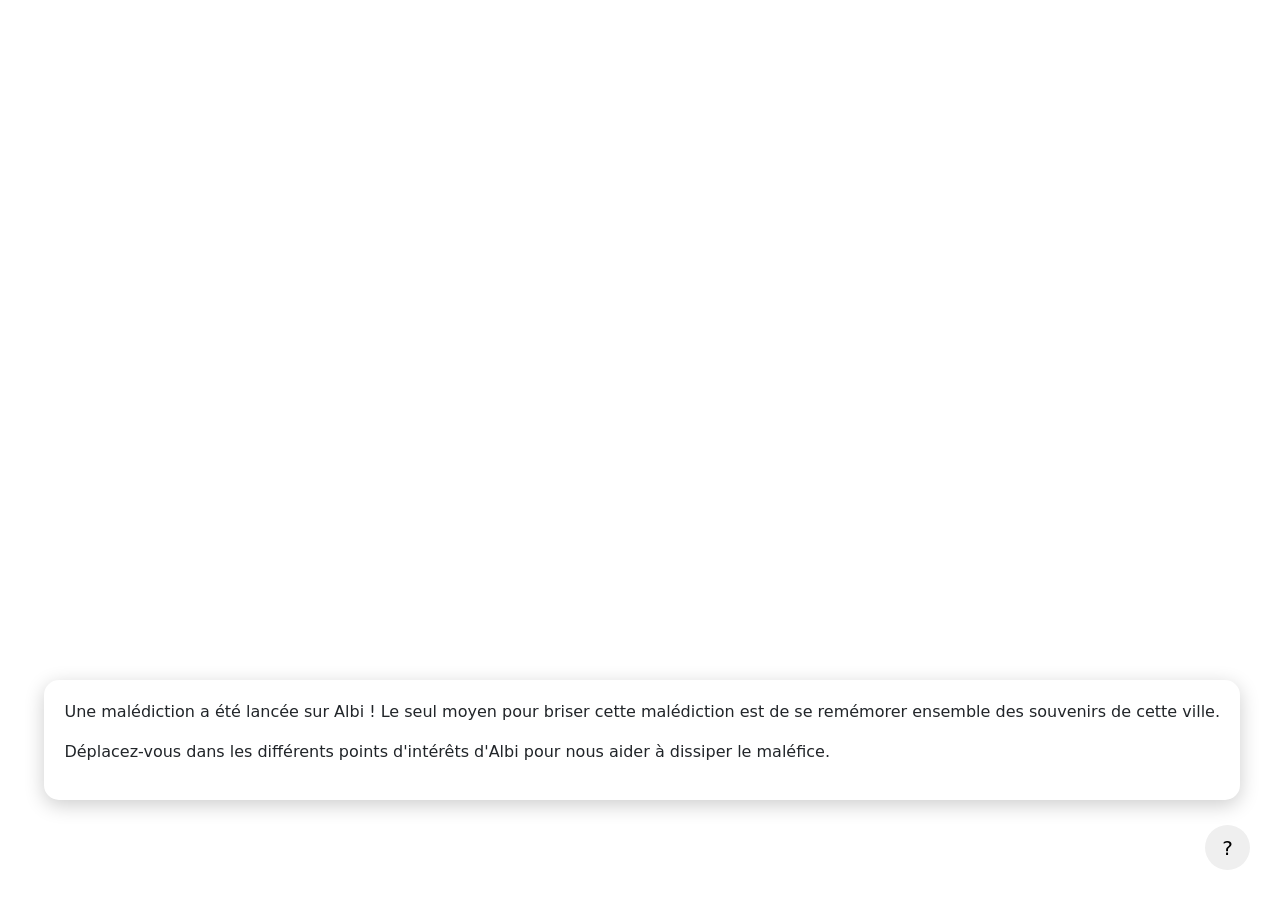
==== index.html @ 23afa2ca "implémentation du slider pour la panneau des marqueurs" ====
<!DOCTYPE HTML>
<html>
	<head>
		<title>Bicentenaires de photographie</title>
		<meta charset="utf-8" />
		<meta name="viewport" content="width=device-width, initial-scale=1, user-scalable=no" />
        <!-- Bootstrap CDN -->
		<link href="https://cdn.jsdelivr.net/npm/bootstrap@5.3.8/dist/css/bootstrap.min.css" rel="stylesheet" integrity="sha384-sRIl4kxILFvY47J16cr9ZwB07vP4J8+LH7qKQnuqkuIAvNWLzeN8tE5YBujZqJLB" crossorigin="anonymous">
		<script src="https://cdn.jsdelivr.net/npm/bootstrap@5.3.8/dist/js/bootstrap.bundle.min.js" integrity="sha384-FKyoEForCGlyvwx9Hj09JcYn3nv7wiPVlz7YYwJrWVcXK/BmnVDxM+D2scQbITxI" crossorigin="anonymous"></script>
		<script src="https://cdn.jsdelivr.net/npm/masonry-layout@4.2.2/dist/masonry.pkgd.min.js" integrity="sha384-GNFwBvfVxBkLMJpYMOABq3c+d3KnQxudP/mGPkzpZSTYykLBNsZEnG2D9G/X/+7D" crossorigin="anonymous" async></script>
        <!-- Phosphor's CSS -->
        <link rel="stylesheet" type="text/css" href="https://cdn.jsdelivr.net/npm/@phosphor-icons/web@2.1.1/src/regular/style.css" />
        <link rel="stylesheet" type="text/css" href="https://cdn.jsdelivr.net/npm/@phosphor-icons/web@2.1.1/src/fill/style.css" />
        <!-- Application's CSS -->
        <link rel="stylesheet" href="style/index.css" />
        <!-- Leaflet's CSS -->
        <link rel="stylesheet" href="https://unpkg.com/leaflet@1.9.4/dist/leaflet.css"
        integrity="sha256-p4NxAoJBhIIN+hmNHrzRCf9tD/miZyoHS5obTRR9BMY="
        crossorigin=""/>
        <!-- Leaflet's JavaScript -->
        <script src="https://unpkg.com/leaflet@1.9.4/dist/leaflet.js"
            integrity="sha256-20nQCchB9co0qIjJZRGuk2/Z9VM+kNiyxNV1lvTlZBo="
            crossorigin=""></script>
        <!-- Application's JavaScript -->
		<script src="script/index.js"></script>
	</head>
	<body id="page-main">
        <section class="m-5">
            <div id="map"></div>
            <div class="collapse collapse-horizontal" id="map-box">
                <div class="card history-card">
                    <img id="building-image" class="card-img-top history-image" src="" alt="">
                    <div class="card-body">
                        <!-- Nom du bâtiment -->
                        <h4 id="building-name" class="card-title"></h4>
                        <!-- Année courante -->
                        <span id="building-year" class="history-year"></span>
                        <!-- Curseur historique -->
                        <div id="history-slider-container" class="mt-3 d-none">
                            <input id="history-slider" type="range" class="form-range" min="0" max="0" step="1" value="0">
                            <!-- Années du curseur -->
                            <div id="history-years" class="d-flex justify-content-between"></div>
                        </div>
                        <!-- Description -->
                        <p id="building-desc" class="card-text mt-3"></p>
                    </div>
                </div>
            </div>
        </section>

        <div id="message-bulle">
            <p>Une malédiction a été lancée sur Albi ! Le seul moyen pour briser cette malédiction est de se remémorer ensemble des souvenirs de cette ville.</p>
            <p>Déplacez-vous dans les différents points d'intérêts d'Albi pour nous aider à dissiper le maléfice.</p>
        </div>

        <button id="bouton-bulle">?</button>
	</body>
</html>
---- style/index.css ----
html,
body {
    height: 100%;
}

#page-main {
    min-height: 100vh;
    display: flex;
    flex-direction: column;
}

#page-main > section {
    flex: 1;
    display: flex;
    flex-direction: row;
}

/* ---- Map */

#map {
    flex: 1;
    min-height: 0;
}

#map-box {
    width: 0;
}

#map-box > .card {
    height: 100%;
    border-top-left-radius: 0;
    border-bottom-left-radius: 0;
}

#map-box.show {
    width: 35%;
    min-width: 280px;
}

#map-box.collapsing {
    width: 0;
}

/* ---- Icons */

.leaflet-div-icon:has(.ph) {
    background-color: transparent;
    border: none;
}

.ph, .ph.sm {
    font-size: 16px;
}

.ph.nm {
    font-size: 20px;
}

.ph.lg {
    font-size: 24px;
}

.ph.xl {
    font-size: 32px;
}

/* ---- History card */

.history-card .card-img-top {
    border-top-left-radius: 0;
}

#history-years {
    font-size: 0.8rem;
    color: #6c757d;
}

#history-slider {
    cursor: pointer;
}

.history-image {
    transition: opacity 0.2s ease;
}

.history-image.changing {
    opacity: 0.4;
}

/* ---- Bulles */

#message-bulle {
    position: fixed;
    bottom: 100px;
    right: 40px;

    padding: 20px;
    background: white;
    border-radius: 15px;
    box-shadow: 0 5px 20px rgba(0, 0, 0, 0.2);

    opacity: 1;
    transform: translateY(0);
    transition: opacity 0.3s ease, transform 0.3s ease;

    z-index: 1000;
}

#message-bulle.cachee {
    opacity: 0;
    transform: translateY(20px);
    pointer-events: none;
}

#bouton-bulle {
    position: fixed;
    bottom: 30px;
    right: 30px;

    width: 45px;
    height: 45px;

    border: none;
    border-radius: 50%;
    cursor: pointer;

    font-size: 20px;
}
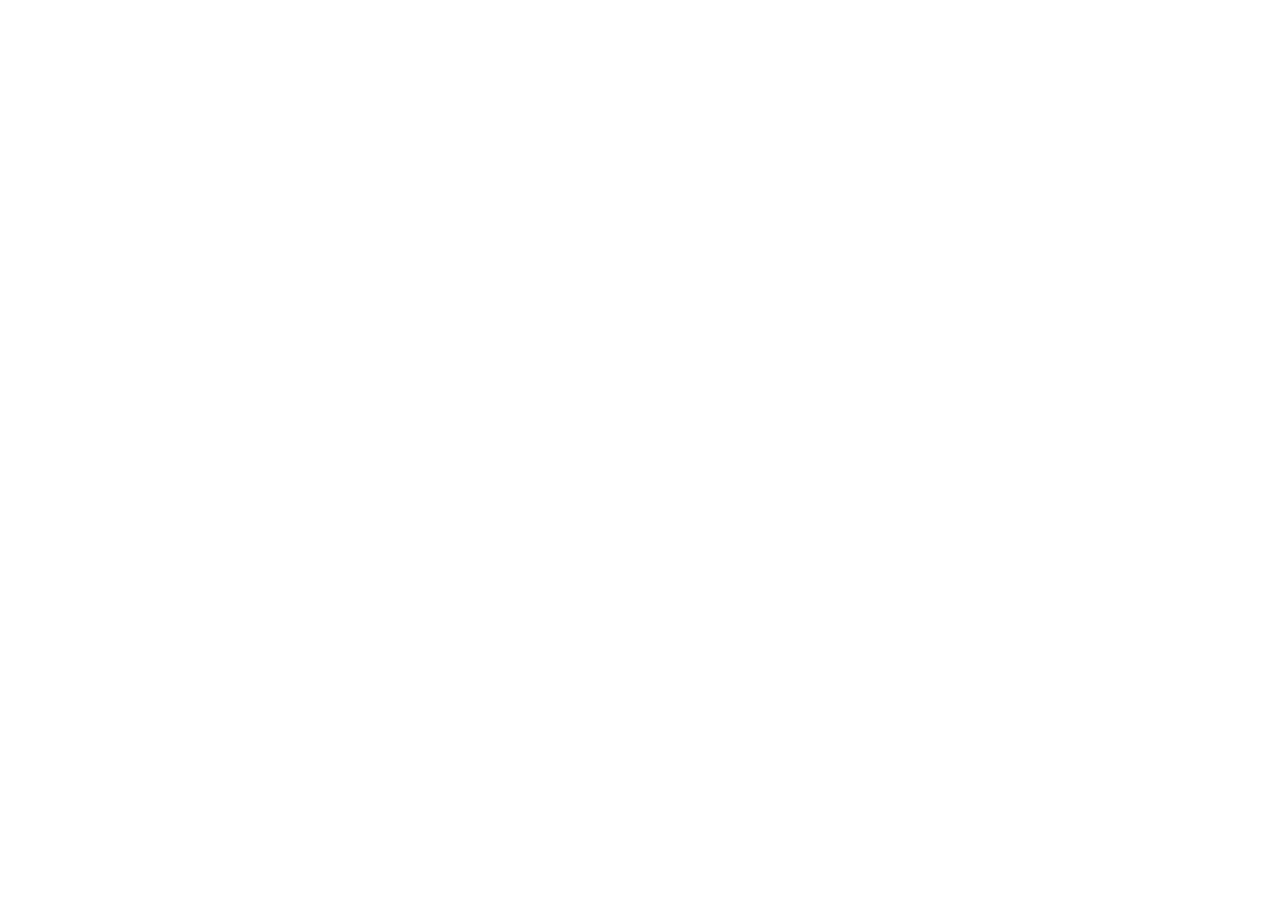
==== commit e4cc31fd: "[release] prototype 1.0.0" ====
--- a/index.html
+++ b/index.html
@@ -15,8 +15,7 @@
         <link rel="stylesheet" href="style/index.css" />
         <!-- Leaflet's CSS -->
         <link rel="stylesheet" href="https://unpkg.com/leaflet@1.9.4/dist/leaflet.css"
-        integrity="sha256-p4NxAoJBhIIN+hmNHrzRCf9tD/miZyoHS5obTRR9BMY="
-        crossorigin=""/>
+            integrity="sha256-p4NxAoJBhIIN+hmNHrzRCf9tD/miZyoHS5obTRR9BMY=" crossorigin=""/>
         <!-- Leaflet's JavaScript -->
         <script src="https://unpkg.com/leaflet@1.9.4/dist/leaflet.js"
             integrity="sha256-20nQCchB9co0qIjJZRGuk2/Z9VM+kNiyxNV1lvTlZBo="
@@ -26,15 +25,18 @@
 	</head>
 	<body id="page-main">
         <section class="m-5">
-            <div id="map"></div>
+            <div id="map">
+                <a href="template/backoffice.html" id="backoffice" title="Ouvrir le backoffice"><i class="ph ph-gear"></i></a>
+            </div>
             <div class="collapse collapse-horizontal" id="map-box">
                 <div class="card history-card">
-                    <img id="building-image" class="card-img-top history-image" src="" alt="">
                     <div class="card-body">
-                        <!-- Nom du bâtiment -->
-                        <h4 id="building-name" class="card-title"></h4>
-                        <!-- Année courante -->
-                        <span id="building-year" class="history-year"></span>
+                        <div class="d-flex flex-row mb-5">
+                            <!-- Nom du bâtiment -->
+                            <h4 id="building-name" class="card-title m-0 me-2"></h4>
+                            <!-- Année courante -->
+                            <span id="building-year" class="history-year"></span>
+                        </div>
                         <!-- Curseur historique -->
                         <div id="history-slider-container" class="mt-3 d-none">
                             <input id="history-slider" type="range" class="form-range" min="0" max="0" step="1" value="0">
@@ -44,15 +46,16 @@
                         <!-- Description -->
                         <p id="building-desc" class="card-text mt-3"></p>
                     </div>
+                    <img id="building-image" class="history-image" src="" alt="">
                 </div>
             </div>
         </section>
 
-        <div id="message-bulle">
+        <!--div id="message-bulle">
             <p>Une malédiction a été lancée sur Albi ! Le seul moyen pour briser cette malédiction est de se remémorer ensemble des souvenirs de cette ville.</p>
             <p>Déplacez-vous dans les différents points d'intérêts d'Albi pour nous aider à dissiper le maléfice.</p>
         </div>
 
-        <button id="bouton-bulle">?</button>
+        <button id="bouton-bulle">?</button-->
 	</body>
 </html>
--- a/style/index.css
+++ b/style/index.css
@@ -64,10 +64,33 @@
     font-size: 32px;
 }
 
+/* ---- Backoffice */
+
+#backoffice {   
+    position: absolute;
+    top: 0;
+    right: 0;
+    z-index: 1000;
+    text-decoration: none;
+}
+
+#backoffice i {
+    color: black;
+    font-size: 32px;
+}
+
 /* ---- History card */
 
 .history-card .card-img-top {
     border-top-left-radius: 0;
+}
+
+.history-card .card-body {
+    flex: 0;
+}
+
+.history-year {
+    line-height: 30px;
 }
 
 #history-years {
@@ -125,4 +148,10 @@
     cursor: pointer;
 
     font-size: 20px;
+}
+
+#liste-fichiers img {
+    height: 100px;
+    width: 100px;
+    object-fit: cover;
 }
